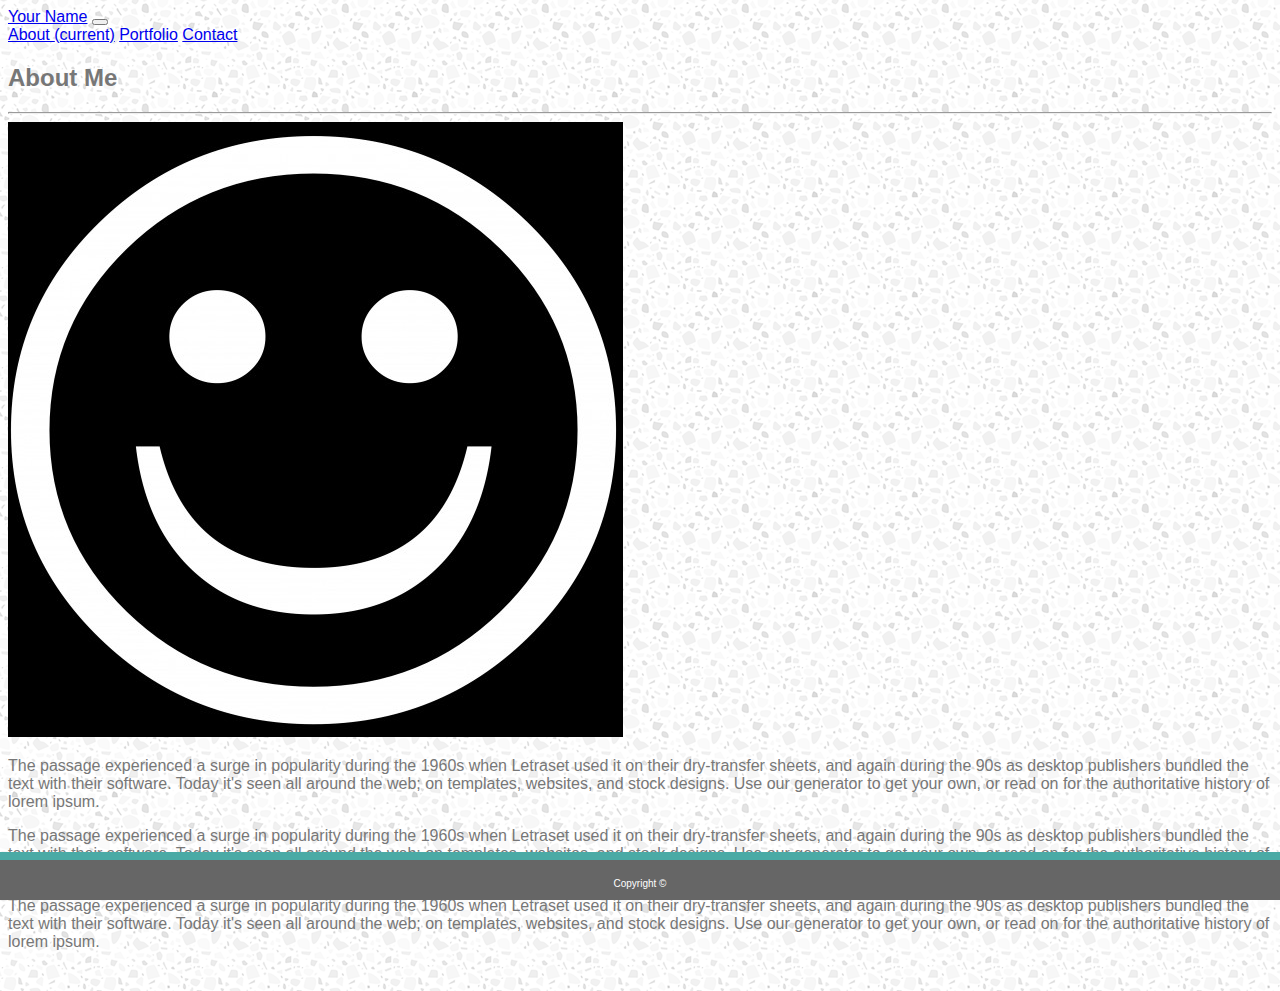
==== index.html @ 66b18187 "add initial files" ====
<!DOCTYPE html>
<html>

<head>
  <meta charset="utf-8" />
  <title>Fadeline</title>
  <meta name="viewport" content="width=device-width, initial-scale=1">

  <!-- Include jQuery and Popper.js CDN versions -->
  <script src="https://code.jquery.com/jquery-3.3.1.slim.min.js" integrity="sha384-q8i/X+965DzO0rT7abK41JStQIAqVgRVzpbzo5smXKp4YfRvH+8abtTE1Pi6jizo"
    crossorigin="anonymous"></script>
  <script src="https://cdnjs.cloudflare.com/ajax/libs/popper.js/1.14.3/umd/popper.min.js" integrity="sha384-ZMP7rVo3mIykV+2+9J3UJ46jBk0WLaUAdn689aCwoqbBJiSnjAK/l8WvCWPIPm49"
    crossorigin="anonymous"></script>
  <!-- Include Bootstrap compiled css and js-->
  <script src="https://stackpath.bootstrapcdn.com/bootstrap/4.1.3/js/bootstrap.min.js" integrity="sha384-ChfqqxuZUCnJSK3+MXmPNIyE6ZbWh2IMqE241rYiqJxyMiZ6OW/JmZQ5stwEULTy"
    crossorigin="anonymous"></script>

  <!-- Include Bootstrap compiled js-->
  <link rel="stylesheet" href="https://stackpath.bootstrapcdn.com/bootstrap/4.1.3/css/bootstrap.min.css" integrity="sha384-MCw98/SFnGE8fJT3GXwEOngsV7Zt27NXFoaoApmYm81iuXoPkFOJwJ8ERdknLPMO"
    crossorigin="anonymous">
  <!-- Custom css -->
  <link rel="stylesheet" type="text/css" href="assets/css/custom.css" />
  <!-- <script src="main.js"></script> -->
</head>

<body>
  <!-- NavBar Bootstrap -->
  <!-- Static navbar -->
  <nav class="navbar navbar-default navbar-expand-lg navbar-dark bg-dark">
    <a class="navbar-brand" href="#">Your Name</a>
    <button class="navbar-toggler"
            data-toggle="collapse"
            data-target="#navbarSupportedContent"
            aria-controls="navbarSupportedContent"
            aria-expanded="false"
            aria-label="Toggle navigation">
      <span class="navbar-toggler-icon"></span>
    </button>

    <div class="collapse navbar-collapse" id="navbarSupportedContent">
      <div class="navbar-nav ml-auto">
        <a class="nav-link" href="index.html">About <span class="sr-only">(current)</span></a>
        <a class="nav-link" href="portfolio.html">Portfolio</a>
        <a class="nav-link" href="contact.html">Contact</a>
      </div>

    </div>
  </nav>

  <!-- Main Body -->
  <div class="container">
    <div class="col-sm-12 mt-5 py-2 bg-white">
      <h2>About Me</h2>
      <hr>
    </div>
    <div class="col-sm-12 bg-white">
      <img class="w-25 p-2 float-left" src="assets/images/white-smiley.jpg" alt="Smiley face">

      <p>The passage experienced a surge in popularity during the 1960s when Letraset used it on their dry-transfer
        sheets, and again during the 90s as desktop publishers bundled the text with their software. Today it's seen all around
        the web; on templates, websites, and stock designs. Use our generator to get your own, or read on for the authoritative
        history of lorem ipsum.
      </p>
      <p>The passage experienced a surge in popularity during the 1960s when Letraset used it on their dry-transfer
        sheets, and again during the 90s as desktop publishers bundled the text with their software. Today it's seen all around
        the web; on templates, websites, and stock designs. Use our generator to get your own, or read on for the authoritative
        history of lorem ipsum.
      </p>
      <p>The passage experienced a surge in popularity during the 1960s when Letraset used it on their dry-transfer
        sheets, and again during the 90s as desktop publishers bundled the text with their software. Today it's seen all around
        the web; on templates, websites, and stock designs. Use our generator to get your own, or read on for the authoritative
        history of lorem ipsum.
      </p>
    </div>
  </div>

  <!-- Footer -->
  <footer class="footer fixed-bottom">
    <!-- Copyright -->
    <div class="footer-copyright cpr-footer">
      <small>Copyright &copy</small>
    </div>
  </footer>

</body>

</html>
---- assets/css/custom.css ----
/*
  ========================================
  HW Bootstrap Portfolio style.css
  ========================================
*/

body {
  font-family: 'Arial', 'Helvetica Neue', Helvetica, sans-serif;
  background: #4aaaa5;
  background-image: url("../images/light-grey-terrazzo.png");
  color: #777777;
}
.container {
  /* margin for custom footer */
  margin-bottom: 40px;
}


/* Content Portfolio */
.img-container {
  position: relative;
  padding: 0;
  width: 100%;
}

.img-caption {
  font-family: 'Georgia', Times, Times New Roman, serif;
  background: #4aaaa5;
  color: white;
  font-size: 16px;
  text-align: center;
  box-sizing: border-box;
  position: absolute;
  top: 80%;
  width: 100%;
  left: 0;
}

/* Footer */
.footer {
  position: fixed;
  bottom: 0;
  left: 0;
  width: 100%;
  height: 40px;
  background-color: #666666;
  border-top: 8px solid #4aaaa5
}

.cpr-footer {
  color: white;
  font-size: 9pt;
  text-align: center;
  position: relative;
  top: 40%;
}
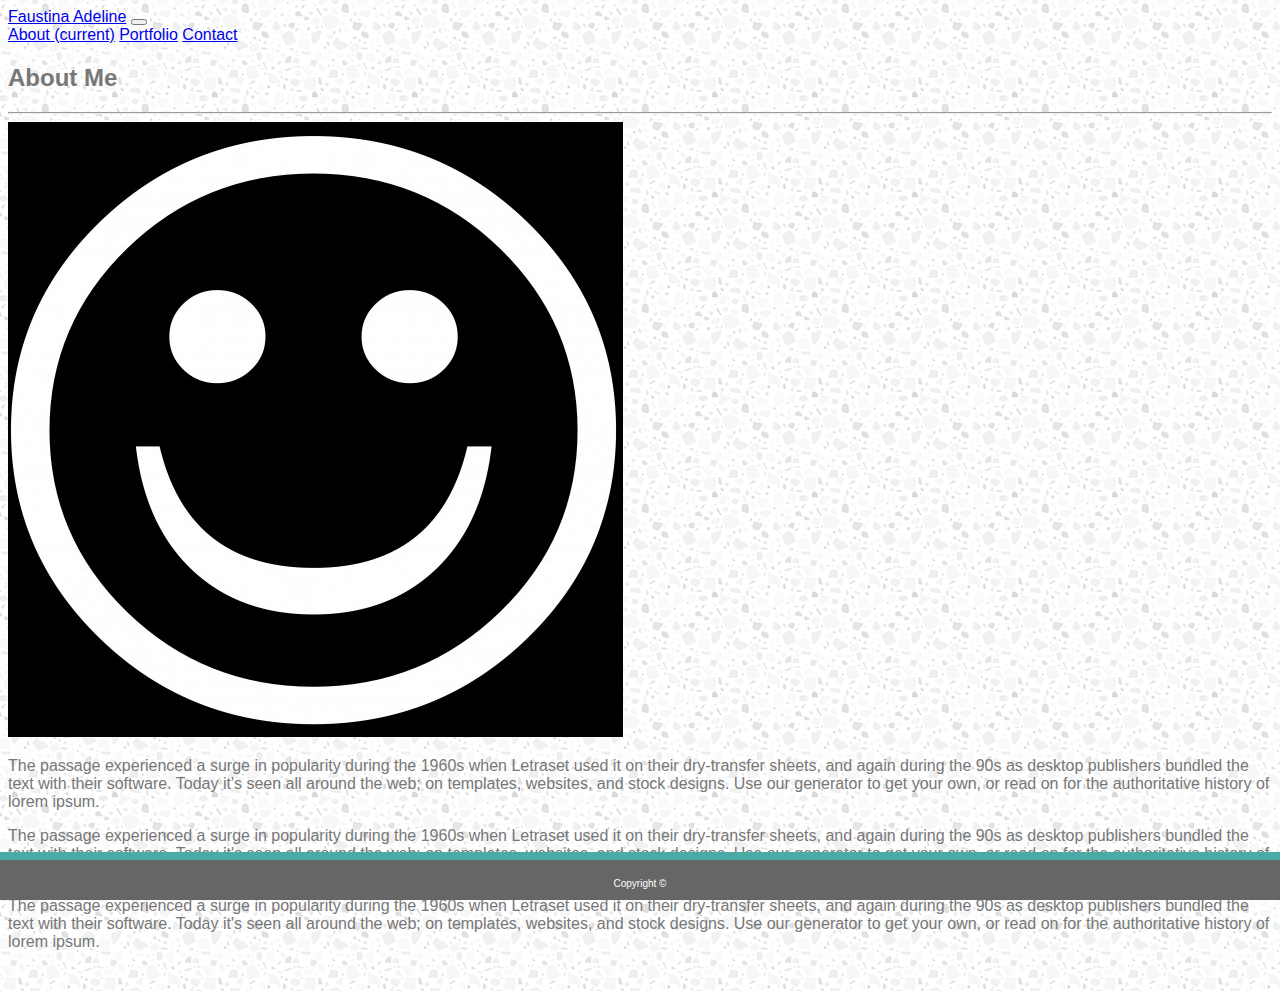
==== commit ed7db3b3: "edit name" ====
--- a/index.html
+++ b/index.html
@@ -27,7 +27,7 @@
   <!-- NavBar Bootstrap -->
   <!-- Static navbar -->
   <nav class="navbar navbar-default navbar-expand-lg navbar-dark bg-dark">
-    <a class="navbar-brand" href="#">Your Name</a>
+    <a class="navbar-brand" href="#">Faustina Adeline</a>
     <button class="navbar-toggler"
             data-toggle="collapse"
             data-target="#navbarSupportedContent"
--- a/assets/css/custom.css
+++ b/assets/css/custom.css
@@ -32,7 +32,7 @@
   box-sizing: border-box;
   position: absolute;
   top: 80%;
-  width: 100%;
+  width: 50%;
   left: 0;
 }
 
